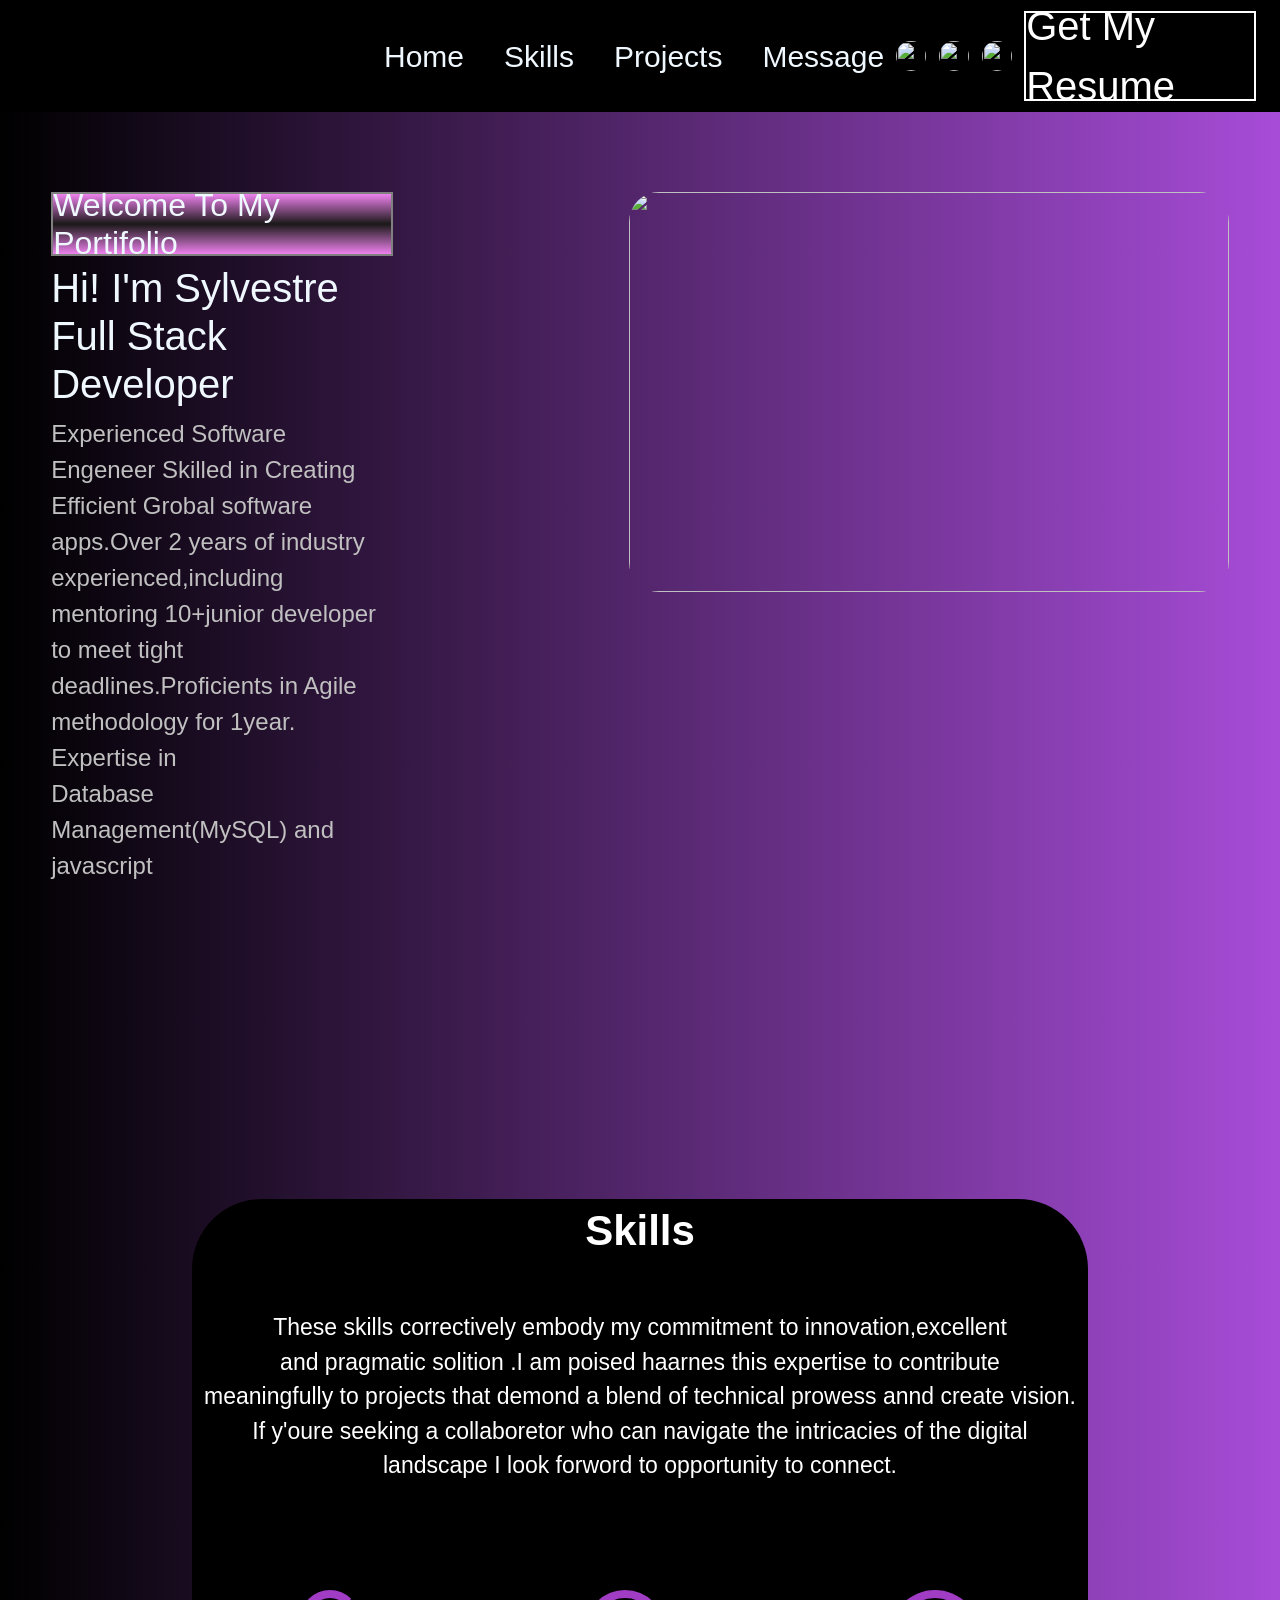
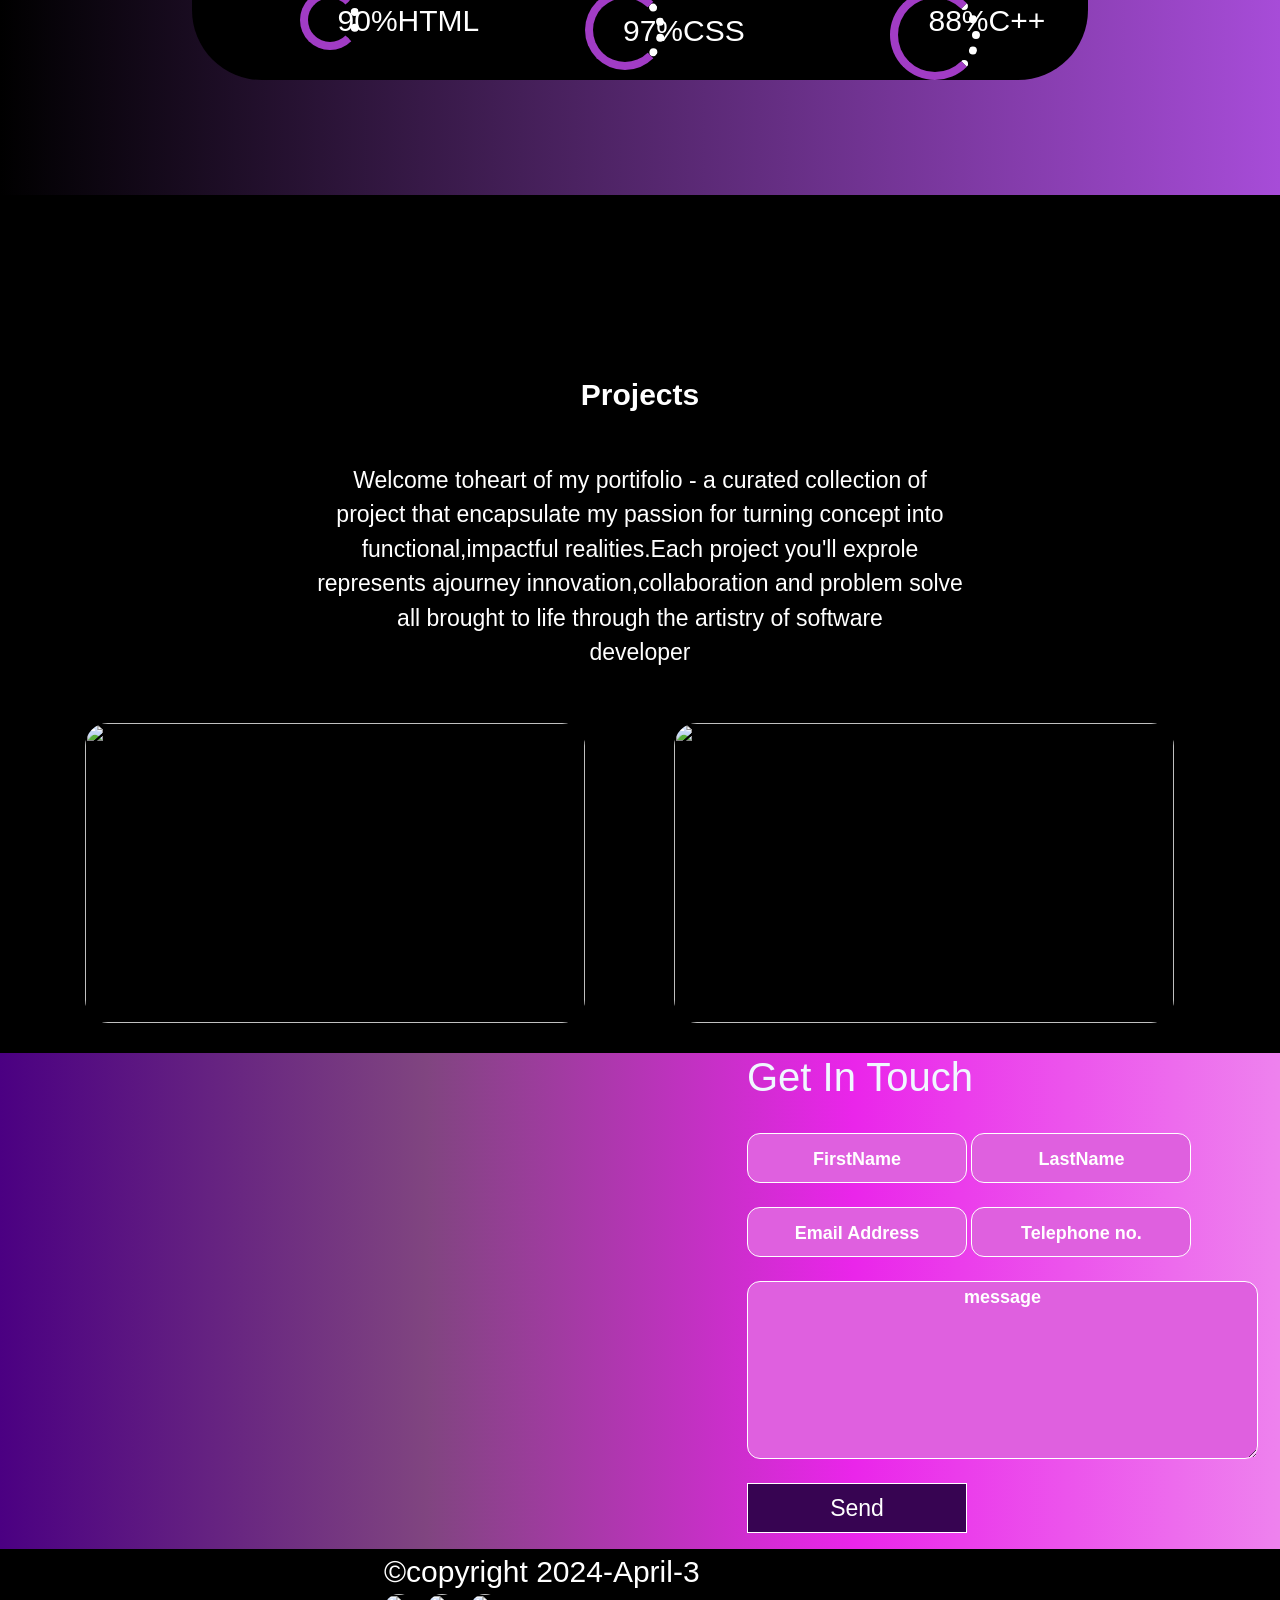
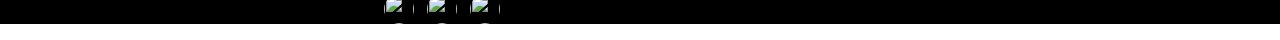
==== index.html @ 89086659 "Add files via upload" ====
<html lang="en">
<head>
    <meta charset="UTF-8">
    <meta http-equiv="X-UA-Compatible" content="IE=edge">
    <meta name="viewport" content="width=device-width, initial-scale=1.0">
    <title>Sylvestre.onrendertruly.net</title>
    <link rel="stylesheet" href="./style.css">


    <link rel="stylesheet" href="https://stackpath.bootstrapcdn.com/bootstrap/4.5.2/css/bootstrap.min.css">

<!-- Bootstrap JavaScript (including Popper.js) -->
<script src="https://stackpath.bootstrapcdn.com/bootstrap/4.5.2/js/bootstrap.bundle.min.js"></script>

   
</head>
<body>
<main>
    <section id="home">
        <div class="navigation">
            <div class="links">
            <span><a href="#home">Home</a></span>
            <span><a href="#skills">Skills</a></span>
            <span><a href="#project">Projects</a></span>
            <span><a href="#get-in-touch">Message</a></span>
        </div>
            
            <div class="socialmedia">
            <span><a href="https://facebook/tusydesy.com"><img src="./images/facebook.png" width="30px" height="30px"></a></span>
            <span><a href="https://instagram/tusydesy.com"><img src="./images/instagram.png" width="30px" height="30px"></a></span>
            <span><a href="https://linkedin/sylvestreTuramye.com"><img src="./images/linkedin.jpg" width="30px" height="30px"></a></span>
        </div>
            <div class="resume">
                <span><a href="#">Get My Resume</a></span>
            </div>

        </div>
       <div class="home">
        <div class="home-content">
            <h2>Welcome To  My Portifolio</h2>
            <h1>Hi! I'm Sylvestre Full Stack Developer</h1>
            <label>
                Experienced Software Engeneer Skilled in Creating <br>Efficient Grobal 
                software apps.Over 2 years of industry <br>experienced,including mentoring 
                10+junior developer <br> to meet tight deadlines.Proficients in Agile <br> methodology for 1year.
                Expertise in <br> Database Management(MySQL) and  javascript
            </label>

        </div>
        <div class="image">
            <span><img src="./images/notebook.jpg" width="600px" height="400px"></span>

        </div>
    </div>
    </section>
    <section id="skills">
        <div class="skills">
                    <span class="one">Skills</span>
                    <br><br><br>
                    <div class="paragraph-word">
                        <span>
                            
                        These skills correctively embody my commitment to innovation,excellent <br>
                         and pragmatic solition .I am poised  haarnes this expertise to contribute<br>
                        meaningfully to projects that demond a blend of technical prowess annd create vision. <br>
                        If y'oure seeking a collaboretor who can navigate the intricacies of the digital <br>
                        landscape I look forword to opportunity to connect.  </span>
                    </div>
                    <div class="percetage">
                    <div class="html">
                        <span>90%</span>HTML
                    </Div>
            
                    <div class="css">
                        <span>97%</span>CSS
                    </Div>
                    <div class="c">
                        <span>88%</span>C++
                    </Div>
                </div>                         
        </div>
    </section>
    <section id="project">
        <div class="project">
            
            <div class="project-text">
                <span>Projects</span>
                <span>Welcome toheart of  my portifolio - a curated  collection of <br>
                    project that encapsulate my passion for turning concept into<br>
                    functional,impactful realities.Each project you'll exprole <br>
                    represents ajourney innovation,collaboration and problem solve <br>
                    all brought to life through the artistry of software <br>
                    developer

                </span>
            </div>
            <div class="container">
                <img src="./images/bookproj.png" width="500px" height="300px">
        
                <img src="./images/employeeproj.png" width="500px" height="300px">    
            

            </div>
        </div>
</section>
<section id="get-in-touch">
            <div class="get-in-touch">
                <div class="form-image">
                    <!--<span><img src="./images/myport.png" width="700px" height="500px"></span>-->

                </div>
                <div class="form">
                   
                    <form action="mailto:sylvestreturamye752@gmail.com" method="POST" enctype="text/plain">
                        <h1>Get In Touch</h1>
                        <br>
                        <input type="text" name="firstname" placeholder="FirstName" required>
                        <input type="text" name="lastname" placeholder="LastName" required> <br> <br>
                        <input type="email" name="email" placeholder="Email Address" required>
                        <input type="tel" name="phone" placeholder="Telephone no." required>
                        <br> <br>
                        <span><textarea name="message" id="" cols="35" rows="5" placeholder="message"></textarea></span>
                        <br> <br>
                        <button type="submit" name="send">Send</button>
                    </form>
                </div>

            </div>

        </div>
    </section>
    <footer>
        <div class="footer">
            <span>&copy;copyright 2024-April-3</span>
             <div class="socialmedia">
                <span><a href="https://facebook.com/message=tusydesy.com"><img src="./images/facebook.png" width="30px" height="30px"></a></span>
                <span><a href="https://instagram.com/message=tusydesyofficial"><img src="./images/instagram.png" width="30px" height="30px"></a></span>
                <span><a href="https://linkedin.com/message=sylvestre"><img src="./images/watsapp.jfif" width="30px" height="30px"></a></span>
            </div>
        </div>
    </footer>
</main>
</body>
</html>
---- style.css ----
main{
    display: flex;
    flex-direction: column;
    background: linear-gradient(to right,rgb(0, 0, 0),rgb(167, 76, 216));
    gap:5%;
    margin-block-start: 1em;
    margin-block-end: 1em;
    margin-inline-start: 0px;
    margin-inline-end: 0px;
}
.home{
    padding-top: 10%;
    
}
.image img{
    border-radius: 30px;
}
.navigation{
    position: fixed;
    width: 100%;
    top: 0%;
    height: 7rem;
    background-color:rgb(0, 0, 0);
    display: flex;
    justify-content: space-between;
    align-items: center;
    color: white;
    gap: 12px;
}
.links a:hover {
    color: rgb(255, 255, 255);
    font-weight: bolder;
}
.links{
    width: fit-content;
    height: auto;
    margin-left: 30%;
    display: flex;
    font-size: 30px;
    gap: 40px
}
.links a{
    color: aliceblue;
    text-decoration: none;
}
.socialmedia{
    width: fit-content;
    height: auto;
    display: flex;
    font-size: 30px;
    gap: 13px

}
.socialmedia img{
    border-radius: 50%;
}
.resume{
    border: 2px solid white;
    font-size: 40px;
    height: 90px;
    margin: 13px 0px;
    display: flex;
    align-items: center;
    width: 380px;
    margin-right: 24px;
}
.resume a{
color: white;
text-decoration: none;
}
.resume:hover{
    background-color: #ffffffff;
    color: black;
}
.resume:hover a{
    color: black;
}
.home{
    margin: 5% 4%;
    display: flex;
    gap:20%;
}
.home-content{
display:flex;
flex-direction: column;
color: aliceblue;
}
.home-content label{

color: silver;
width: fit-content;
font-size:24px;
justify-content: center;

}
.home-content h2{
    border: 2px solid grey;
    background-image: linear-gradient(violet,rgb(26, 24, 24),violet);
    width: fit-content;
    display: flex;
    align-items: center;
    height: 4rem;
}

#skills{
    margin-top: 9%;
    padding-top: 12%;
}
.skills{
    background-color: rgb(0, 0, 0);
    height: auto;
    border-radius: 70px;
    text-align:center;
    margin: 3%  auto;
    width: 70%;
    color: white;
    transition: 1.5s ease;
}
.one{
    font-size: 42px;
    font-weight: bolder;
}
.paragraph-word span{
    font-size: 23px;
}
.percetage{
   display: flex;
 justify-content: space-between;
 margin: 12% 12%;
}
.c {
    font-size: 30px;
    border: 8px solid rgb(161, 60, 197);
    border-right-color: white;
    border-right-style:dotted;
    width: 90px;
    height: 90px;
    border-radius: 50%;
  
}
.html{
    font-size: 30px;
    border:8px solid rgb(161, 60, 197);
    border-right-color: white;
    align-content: center;
    border-right-style:dotted;
    width: 60px;
    height: 60px;
    border-radius: 50%;
  

}
.html span{
    margin-left: 30px;
}
.css {
    font-size: 30px;
    border: 8px solid rgb(161, 60, 197);    
    border-right-color: white;
    border-right-style:dotted;
    width: 80px;
    height: 80px;
    border-radius: 50%;
   align-content: center;
}
.css span{
    margin-left: 30px;
}
.c span{
    margin-left: 30px;
}
#project{
    margin-top: 9%;
    padding-top: 12%;
    background-color: black;
}
.project{
    
    color: aliceblue;
    display: flex;
    flex-direction: column;
    
}
.project-text{
    color: white;
    display: flex;
    flex-direction: column;
    font-size: 23px;
    text-align: center;
}
.project-text span{
    margin:23px 22%;
}
.project-text span:nth-child(1){
    font-size: 30px;
    font-weight: bolder;
}
.container img{
    border-radius: 23px;
}

.container{
    display: flex;
    width: auto;
    gap: 8%;
    margin: 30px 24px;

}

.get-in-touch{
    background-image: linear-gradient(to left,violet,rgb(234, 37, 234),rgb(128, 69, 128),indigo);
    display: flex;
    justify-content: space-between;
}
.form{
    display: flex;
    color: aliceblue;
    margin-right: 22px;
}
.form input,button{
    block-size: 50px;
    color:white;
    text-align: center;
    font-size: 23px;
    width: 220px;
    border: 1px white solid;
    background-color: rgb(223, 96, 223);
    border-radius: 13px;
}
input:hover{
    background-color: white;
    color: black;
}
.form textarea:hover{
    background-color: white;
    color: black;
}
.form button{
    background-color: rgb(55, 4, 82);
    font-size: 23px;
}
.form button:hover{
    background-color: white;
    color: black;
    font-size: 23px;
}
.form textarea{
    border: 1px white solid;
    background-color: rgb(223, 96, 223);
    border-radius: 13px;
    color:white;
    font-size: 23px;
    text-align: center;
}
::placeholder{
    color: white;
    font-size: 18px;
    font-style: initial;
    font-weight: bolder;

}
.footer{
    background-color:black;
    color: white;
    align-items: center;
    padding-left: 30%;

    width:auto;
    font-size: 30px;
}
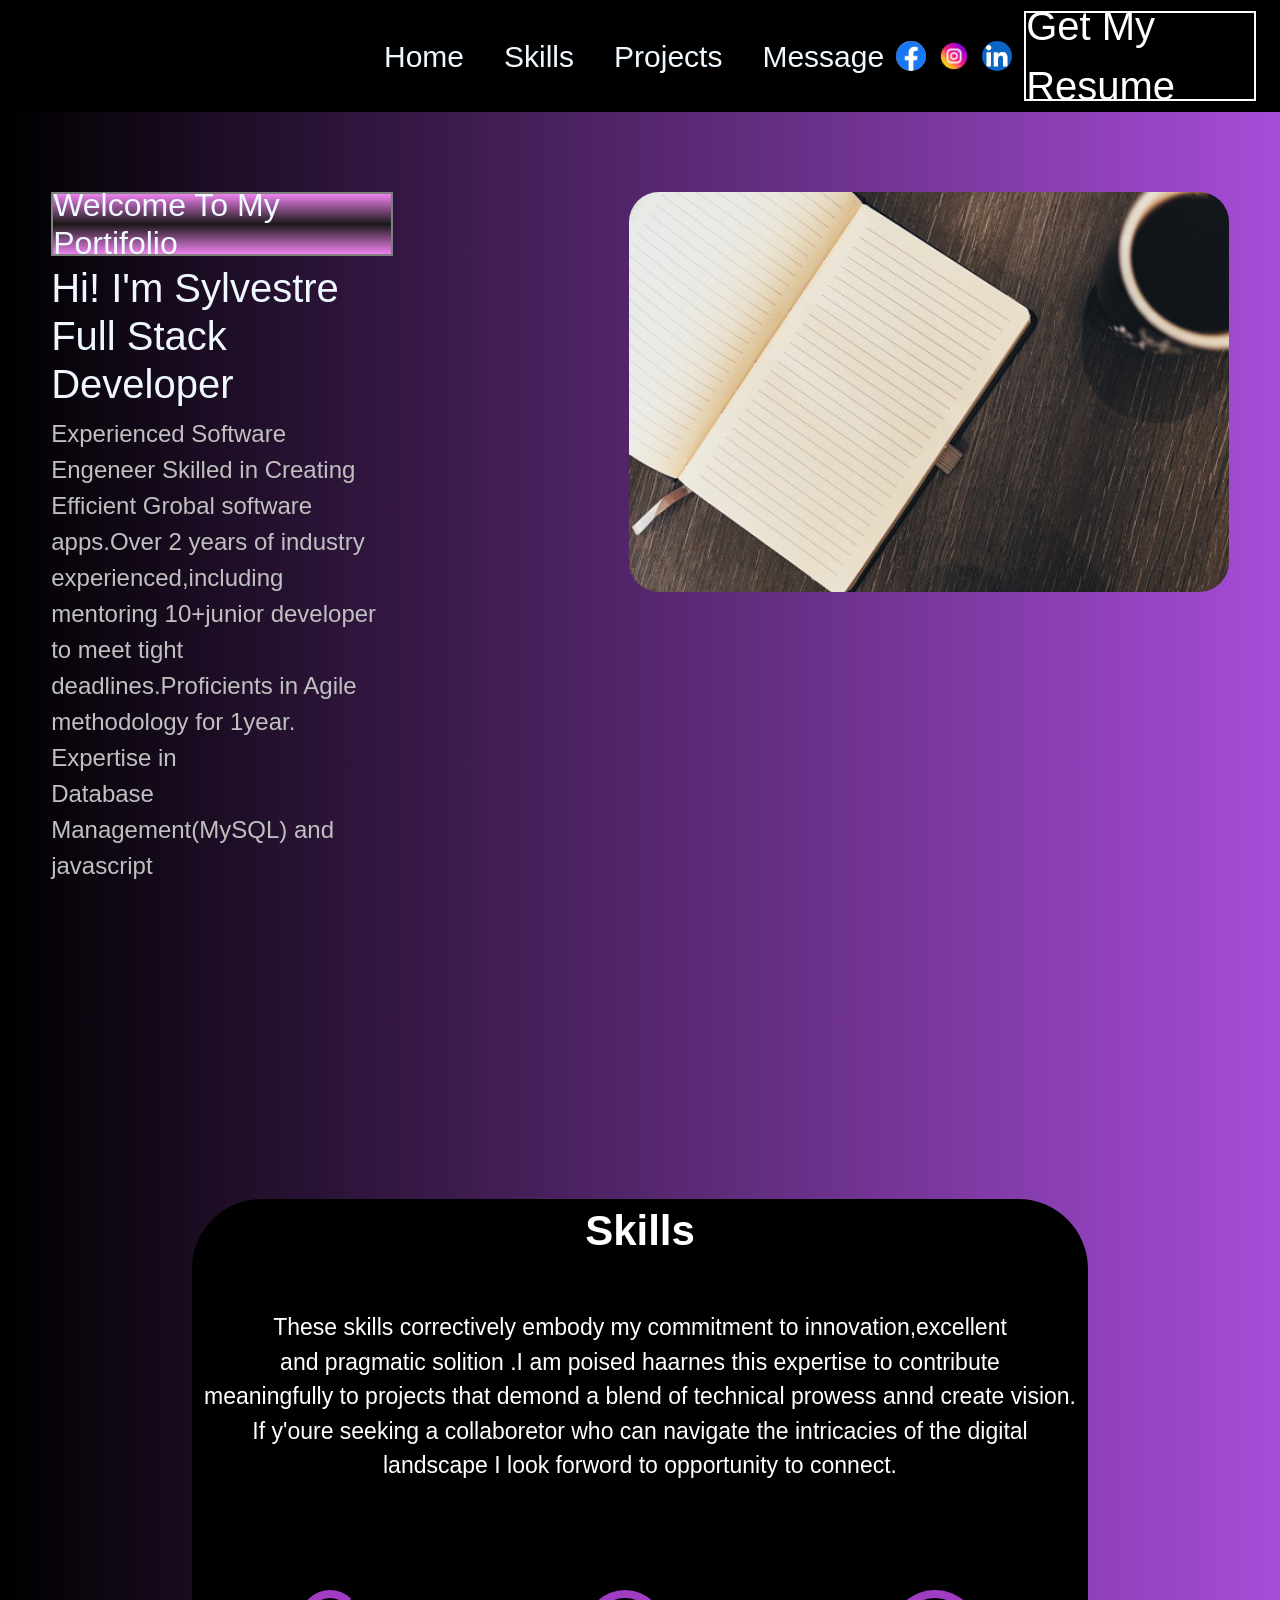
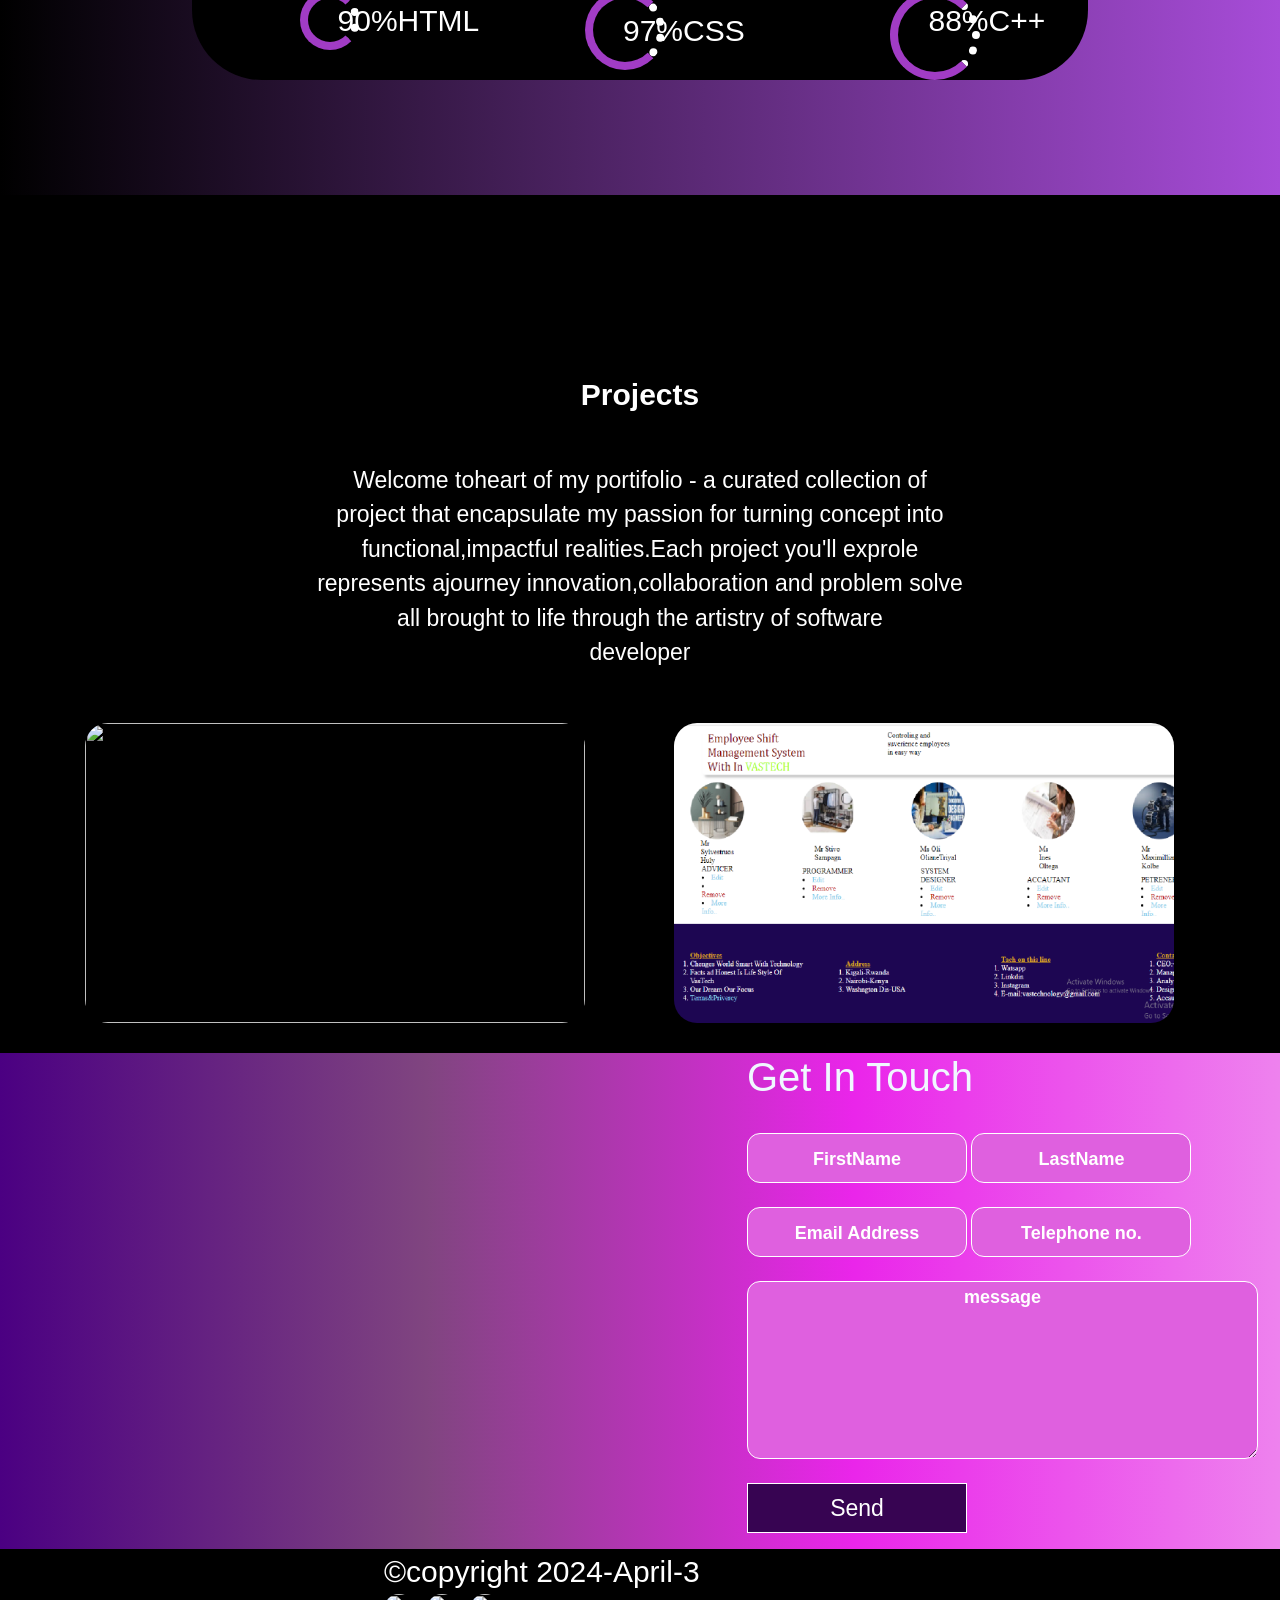
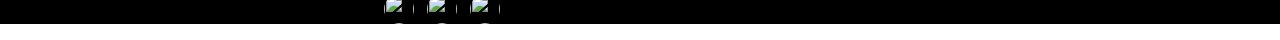
==== commit 604554a2: "Update index.html" ====
--- a/index.html
+++ b/index.html
@@ -26,9 +26,9 @@
         </div>
             
             <div class="socialmedia">
-            <span><a href="https://facebook/tusydesy.com"><img src="./images/facebook.png" width="30px" height="30px"></a></span>
-            <span><a href="https://instagram/tusydesy.com"><img src="./images/instagram.png" width="30px" height="30px"></a></span>
-            <span><a href="https://linkedin/sylvestreTuramye.com"><img src="./images/linkedin.jpg" width="30px" height="30px"></a></span>
+            <span><a href="https://facebook/tusydesy.com"><img src="facebook.png" width="30px" height="30px"></a></span>
+            <span><a href="https://instagram/tusydesy.com"><img src="instagram.png" width="30px" height="30px"></a></span>
+            <span><a href="https://linkedin/sylvestreTuramye.com"><img src="linkedin.jpg" width="30px" height="30px"></a></span>
         </div>
             <div class="resume">
                 <span><a href="#">Get My Resume</a></span>
@@ -48,7 +48,7 @@
 
         </div>
         <div class="image">
-            <span><img src="./images/notebook.jpg" width="600px" height="400px"></span>
+            <span><img src="notebook.jpg" width="600px" height="400px"></span>
 
         </div>
     </div>
@@ -95,9 +95,9 @@
                 </span>
             </div>
             <div class="container">
-                <img src="./images/bookproj.png" width="500px" height="300px">
+                <img src="bookproj.png" width="500px" height="300px">
         
-                <img src="./images/employeeproj.png" width="500px" height="300px">    
+                <img src="employeeproj.png" width="500px" height="300px">    
             
 
             </div>
@@ -141,4 +141,4 @@
     </footer>
 </main>
 </body>
-</html>+</html>
